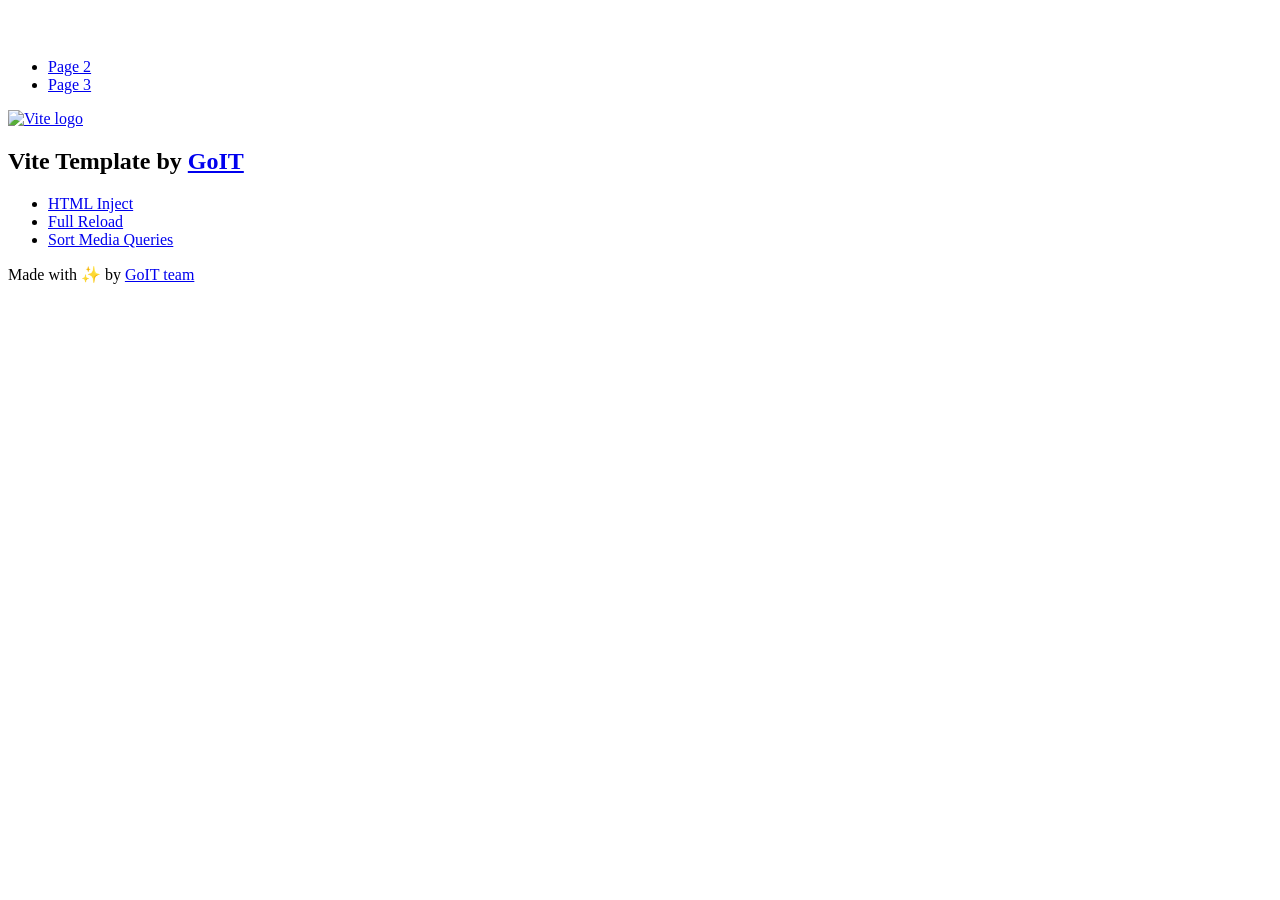
==== index.html @ 09340c34 "Deploying to gh-pages from @ nata-shkliaruk1604/goit-js-hw-12@2d77dc388c841d61babce7ddcdc5c158ec9b1e" ====
<!DOCTYPE html>
<html lang="en">
  <head>
    <meta charset="UTF-8" />
    <link rel="icon" type="image/svg+xml" href="/goit-js-hw-12/favicon.svg" />
    <meta name="viewport" content="width=device-width, initial-scale=1.0" />
    <title>Vanilla App Template</title>
    <script type="module" crossorigin src="/goit-js-hw-12/index.js"></script>
    <link rel="stylesheet" crossorigin href="/goit-js-hw-12/assets/styles-DvPDDfy5.css">
  </head>
  <body>
    <header class="header">
  <div class="container">
    <nav class="nav">
      <a class="nav-logo" href="./index.html" aria-label="Site logo">
        <svg class="nav-logo-icon" width="100" height="30">
          <use href="/goit-js-hw-12/assets/sprite-E8vg0sBb.svg#logo"></use>
        </svg>
      </a>
      <ul class="nav-list">
        <li class="nav-item">
          <a class="nav-link {=$highlight-act}" href="./page-2.html">Page 2</a>
        </li>
        <li class="nav-item">
          <a class="nav-link {=$highlight-curr}" href="./page-3.html">Page 3</a>
        </li>
      </ul>
    </nav>
  </div>
</header>


    <main>
      <!-- Loads the specified .html file -->
      <section class="vite-promo">
  <div class="container">
    <div class="vite-promo-thumb">
      <a
        class="vite-promo-link"
        href="https://vitejs.dev/"
        target="_blank"
        rel="noopener noreferrer"
        aria-label="Link to Vite official website"
        title="Vite.js  build tool"
      >
        <!-- Path to images as from index.html file -->
        <img
          class="pic"
          src="/goit-js-hw-12/assets/vite-logo-9o_aqrTe.png"
          alt="Vite logo"
          width="640"
          height="640"
        />
      </a>
    </div>
    <h1 class="main-title">
      <span class="main-title-gradient">Vite</span>
      Template by
      <a
        class="main-title-link"
        href="https://github.com/goitacademy/vanilla-app-template"
        target="_blank"
        rel="noopener noreferrer"
      >
        GoIT
      </a>
    </h1>
  </div>
</section>

      <article class="badges">
  <div class="container">
    <ul class="badges-list">
      <li class="badges-item">
        <a
          class="badges-link"
          href="https://www.npmjs.com/package/vite-plugin-html-inject"
          target="_blank"
          rel="noopener noreferrer"
        >
          HTML Inject
        </a>
      </li>
      <li class="badges-item">
        <a
          class="badges-link"
          href="https://www.npmjs.com/package/vite-plugin-full-reload"
          target="_blank"
          rel="noopener noreferrer"
        >
          Full Reload
        </a>
      </li>
      <li class="badges-item">
        <a
          class="badges-link"
          href="https://www.npmjs.com/package/postcss-sort-media-queries"
          target="_blank"
          rel="noopener noreferrer"
        >
          Sort Media Queries
        </a>
      </li>
    </ul>
  </div>
</article>

    </main>

    <footer class="footer">
  <div class="container">
    <p class="footer-desc">
      Made with ✨ by
      <a
        class="footer-link"
        href="https://goit.global/ua/"
        target="_blank"
        rel="noopener noreferrer"
      >
        GoIT team
      </a>
    </p>
  </div>
</footer>


  </body>
</html>
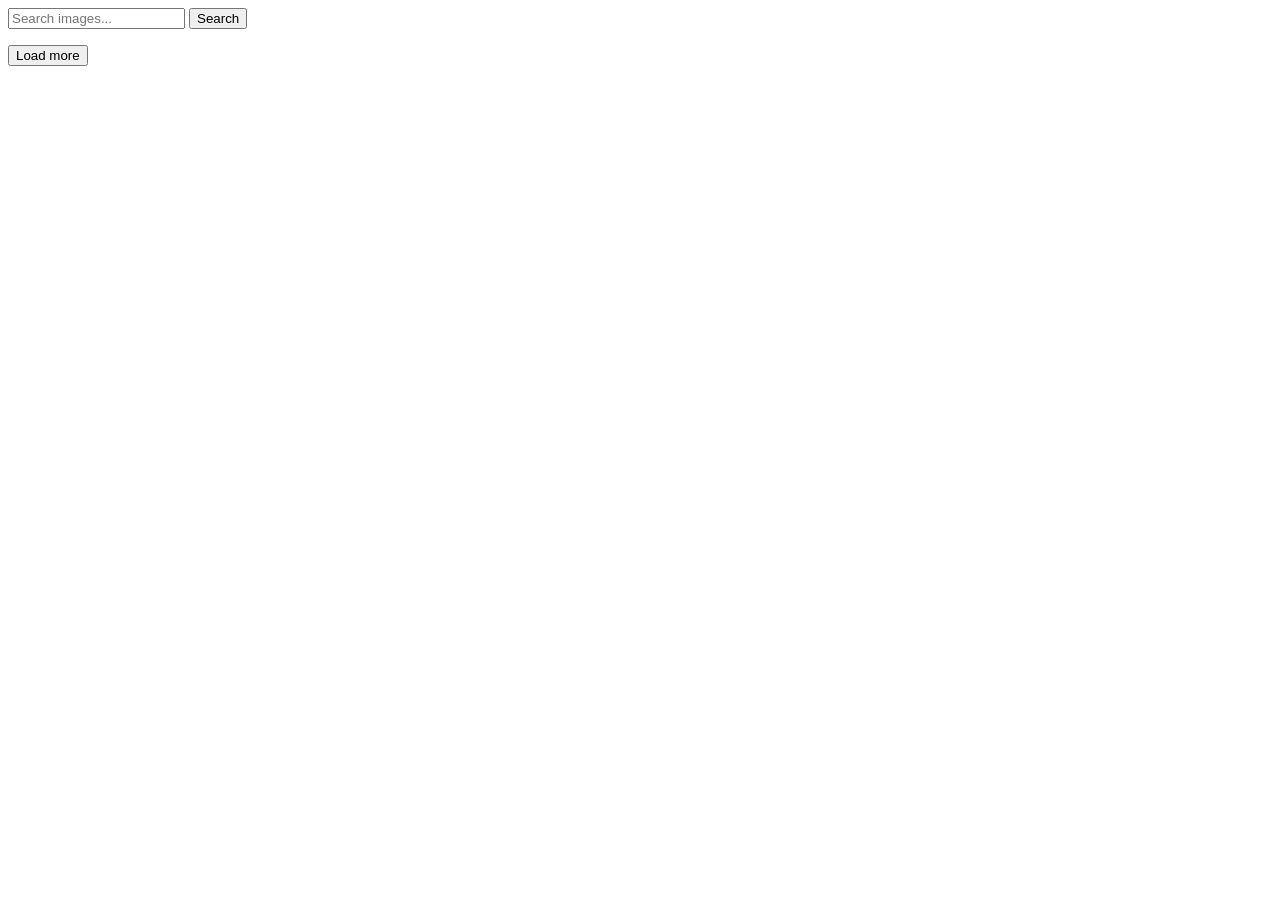
==== commit 6343a4ba: "Deploying to gh-pages from @ nata-shkliaruk1604/goit-js-hw-12@560bed6d31ec3a3a4d0f1c033f6bd08507cf3a" ====
--- a/index.html
+++ b/index.html
@@ -2,127 +2,35 @@
 <html lang="en">
   <head>
     <meta charset="UTF-8" />
-    <link rel="icon" type="image/svg+xml" href="/goit-js-hw-12/favicon.svg" />
+    <link rel="icon" type="image/svg+xml" href="/favicon.svg" />
     <meta name="viewport" content="width=device-width, initial-scale=1.0" />
-    <title>Vanilla App Template</title>
+    <title>Homework 11</title>
     <script type="module" crossorigin src="/goit-js-hw-12/index.js"></script>
-    <link rel="stylesheet" crossorigin href="/goit-js-hw-12/assets/styles-DvPDDfy5.css">
+    <link rel="modulepreload" crossorigin href="/goit-js-hw-12/assets/vendor-BK_rxH-O.js">
+    <link rel="stylesheet" crossorigin href="/goit-js-hw-12/assets/vendor-DumFYO8Z.css">
+    <link rel="stylesheet" crossorigin href="/goit-js-hw-12/assets/index-DivvBX0u.css">
   </head>
   <body>
-    <header class="header">
-  <div class="container">
-    <nav class="nav">
-      <a class="nav-logo" href="./index.html" aria-label="Site logo">
-        <svg class="nav-logo-icon" width="100" height="30">
-          <use href="/goit-js-hw-12/assets/sprite-E8vg0sBb.svg#logo"></use>
-        </svg>
-      </a>
-      <ul class="nav-list">
-        <li class="nav-item">
-          <a class="nav-link {=$highlight-act}" href="./page-2.html">Page 2</a>
-        </li>
-        <li class="nav-item">
-          <a class="nav-link {=$highlight-curr}" href="./page-3.html">Page 3</a>
-        </li>
-      </ul>
-    </nav>
-  </div>
-</header>
+    <form class="form">
+      <label>
+        <input
+          class="search-input"
+          type="text"
+          name="search-text"
+          placeholder="Search images..."
+          required
+        />
+      </label>
+      <button type="submit" class="search-btn">Search</button>
+    </form>
 
+    <div class="loader-wrapper is-hidden">
+      <span class="loader"></span>
+    </div>
 
-    <main>
-      <!-- Loads the specified .html file -->
-      <section class="vite-promo">
-  <div class="container">
-    <div class="vite-promo-thumb">
-      <a
-        class="vite-promo-link"
-        href="https://vitejs.dev/"
-        target="_blank"
-        rel="noopener noreferrer"
-        aria-label="Link to Vite official website"
-        title="Vite.js  build tool"
-      >
-        <!-- Path to images as from index.html file -->
-        <img
-          class="pic"
-          src="/goit-js-hw-12/assets/vite-logo-9o_aqrTe.png"
-          alt="Vite logo"
-          width="640"
-          height="640"
-        />
-      </a>
-    </div>
-    <h1 class="main-title">
-      <span class="main-title-gradient">Vite</span>
-      Template by
-      <a
-        class="main-title-link"
-        href="https://github.com/goitacademy/vanilla-app-template"
-        target="_blank"
-        rel="noopener noreferrer"
-      >
-        GoIT
-      </a>
-    </h1>
-  </div>
-</section>
+    <ul class="gallery"></ul>
 
-      <article class="badges">
-  <div class="container">
-    <ul class="badges-list">
-      <li class="badges-item">
-        <a
-          class="badges-link"
-          href="https://www.npmjs.com/package/vite-plugin-html-inject"
-          target="_blank"
-          rel="noopener noreferrer"
-        >
-          HTML Inject
-        </a>
-      </li>
-      <li class="badges-item">
-        <a
-          class="badges-link"
-          href="https://www.npmjs.com/package/vite-plugin-full-reload"
-          target="_blank"
-          rel="noopener noreferrer"
-        >
-          Full Reload
-        </a>
-      </li>
-      <li class="badges-item">
-        <a
-          class="badges-link"
-          href="https://www.npmjs.com/package/postcss-sort-media-queries"
-          target="_blank"
-          rel="noopener noreferrer"
-        >
-          Sort Media Queries
-        </a>
-      </li>
-    </ul>
-  </div>
-</article>
-
-    </main>
-
-    <footer class="footer">
-  <div class="container">
-    <p class="footer-desc">
-      Made with ✨ by
-      <a
-        class="footer-link"
-        href="https://goit.global/ua/"
-        target="_blank"
-        rel="noopener noreferrer"
-      >
-        GoIT team
-      </a>
-    </p>
-  </div>
-</footer>
-
+    <button type="button" class="load-more is-hidden">Load more</button>
 
   </body>
 </html>
